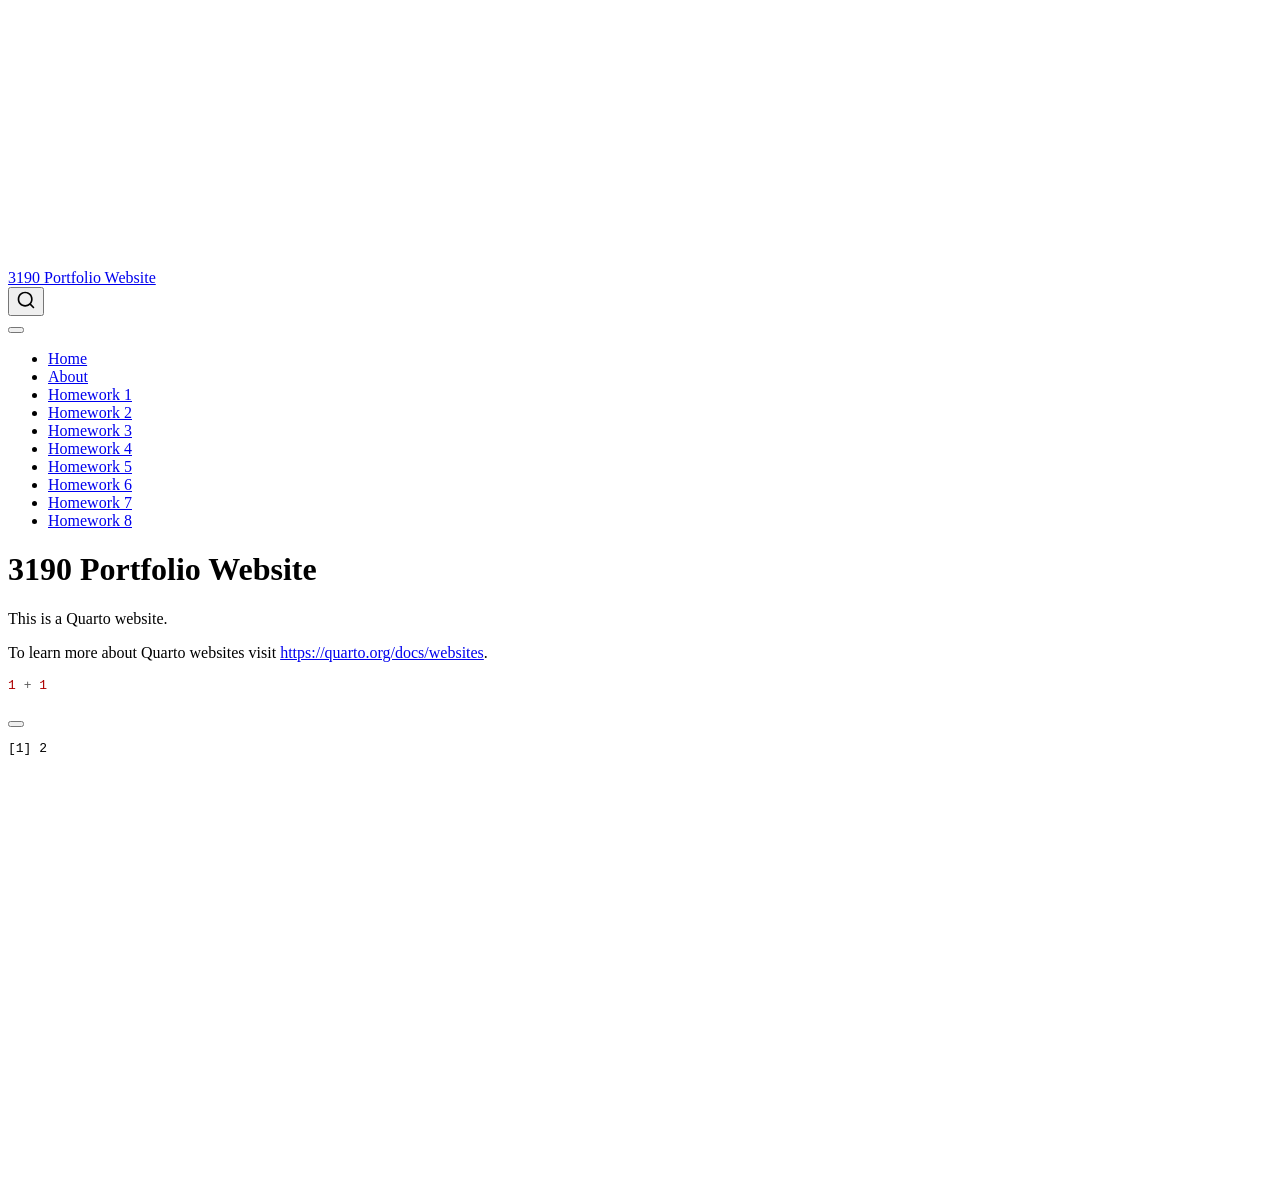
==== docs/index.html @ f3d51ba0 "website" ====
<!DOCTYPE html>
<html xmlns="http://www.w3.org/1999/xhtml" lang="en" xml:lang="en"><head>

<meta charset="utf-8">
<meta name="generator" content="quarto-1.8.25">

<meta name="viewport" content="width=device-width, initial-scale=1.0, user-scalable=yes">


<title>3190 Portfolio Website</title>
<style>
code{white-space: pre-wrap;}
span.smallcaps{font-variant: small-caps;}
div.columns{display: flex; gap: min(4vw, 1.5em);}
div.column{flex: auto; overflow-x: auto;}
div.hanging-indent{margin-left: 1.5em; text-indent: -1.5em;}
ul.task-list{list-style: none;}
ul.task-list li input[type="checkbox"] {
  width: 0.8em;
  margin: 0 0.8em 0.2em -1em; /* quarto-specific, see https://github.com/quarto-dev/quarto-cli/issues/4556 */ 
  vertical-align: middle;
}
/* CSS for syntax highlighting */
html { -webkit-text-size-adjust: 100%; }
pre > code.sourceCode { white-space: pre; position: relative; }
pre > code.sourceCode > span { display: inline-block; line-height: 1.25; }
pre > code.sourceCode > span:empty { height: 1.2em; }
.sourceCode { overflow: visible; }
code.sourceCode > span { color: inherit; text-decoration: inherit; }
div.sourceCode { margin: 1em 0; }
pre.sourceCode { margin: 0; }
@media screen {
div.sourceCode { overflow: auto; }
}
@media print {
pre > code.sourceCode { white-space: pre-wrap; }
pre > code.sourceCode > span { text-indent: -5em; padding-left: 5em; }
}
pre.numberSource code
  { counter-reset: source-line 0; }
pre.numberSource code > span
  { position: relative; left: -4em; counter-increment: source-line; }
pre.numberSource code > span > a:first-child::before
  { content: counter(source-line);
    position: relative; left: -1em; text-align: right; vertical-align: baseline;
    border: none; display: inline-block;
    -webkit-touch-callout: none; -webkit-user-select: none;
    -khtml-user-select: none; -moz-user-select: none;
    -ms-user-select: none; user-select: none;
    padding: 0 4px; width: 4em;
  }
pre.numberSource { margin-left: 3em;  padding-left: 4px; }
div.sourceCode
  {   }
@media screen {
pre > code.sourceCode > span > a:first-child::before { text-decoration: underline; }
}
</style>


<script src="site_libs/quarto-nav/quarto-nav.js"></script>
<script src="site_libs/quarto-nav/headroom.min.js"></script>
<script src="site_libs/clipboard/clipboard.min.js"></script>
<script src="site_libs/quarto-search/autocomplete.umd.js"></script>
<script src="site_libs/quarto-search/fuse.min.js"></script>
<script src="site_libs/quarto-search/quarto-search.js"></script>
<meta name="quarto:offset" content="./">
<script src="site_libs/quarto-html/quarto.js" type="module"></script>
<script src="site_libs/quarto-html/tabsets/tabsets.js" type="module"></script>
<script src="site_libs/quarto-html/axe/axe-check.js" type="module"></script>
<script src="site_libs/quarto-html/popper.min.js"></script>
<script src="site_libs/quarto-html/tippy.umd.min.js"></script>
<script src="site_libs/quarto-html/anchor.min.js"></script>
<link href="site_libs/quarto-html/tippy.css" rel="stylesheet">
<link href="site_libs/quarto-html/quarto-syntax-highlighting-7b89279ff1a6dce999919e0e67d4d9ec.css" rel="stylesheet" id="quarto-text-highlighting-styles">
<script src="site_libs/bootstrap/bootstrap.min.js"></script>
<link href="site_libs/bootstrap/bootstrap-icons.css" rel="stylesheet">
<link href="site_libs/bootstrap/bootstrap-5b4ad623e5705c0698d39aec6f10cf02.min.css" rel="stylesheet" append-hash="true" id="quarto-bootstrap" data-mode="light">
<script id="quarto-search-options" type="application/json">{
  "location": "navbar",
  "copy-button": false,
  "collapse-after": 3,
  "panel-placement": "end",
  "type": "overlay",
  "limit": 50,
  "keyboard-shortcut": [
    "f",
    "/",
    "s"
  ],
  "show-item-context": false,
  "language": {
    "search-no-results-text": "No results",
    "search-matching-documents-text": "matching documents",
    "search-copy-link-title": "Copy link to search",
    "search-hide-matches-text": "Hide additional matches",
    "search-more-match-text": "more match in this document",
    "search-more-matches-text": "more matches in this document",
    "search-clear-button-title": "Clear",
    "search-text-placeholder": "",
    "search-detached-cancel-button-title": "Cancel",
    "search-submit-button-title": "Submit",
    "search-label": "Search"
  }
}</script>


<link rel="stylesheet" href="styles.css">
</head>

<body class="nav-fixed quarto-light">

<div id="quarto-search-results"></div>
  <header id="quarto-header" class="headroom fixed-top">
    <nav class="navbar navbar-expand-lg " data-bs-theme="dark">
      <div class="navbar-container container-fluid">
      <div class="navbar-brand-container mx-auto">
    <a href="./index.html" class="navbar-brand navbar-brand-logo">
    </a>
    <a class="navbar-brand" href="./index.html">
    <span class="navbar-title">3190 Portfolio Website</span>
    </a>
  </div>
            <div id="quarto-search" class="" title="Search"></div>
          <button class="navbar-toggler" type="button" data-bs-toggle="collapse" data-bs-target="#navbarCollapse" aria-controls="navbarCollapse" role="menu" aria-expanded="false" aria-label="Toggle navigation" onclick="if (window.quartoToggleHeadroom) { window.quartoToggleHeadroom(); }">
  <span class="navbar-toggler-icon"></span>
</button>
          <div class="collapse navbar-collapse" id="navbarCollapse">
            <ul class="navbar-nav navbar-nav-scroll me-auto">
  <li class="nav-item">
    <a class="nav-link active" href="./index.html" aria-current="page"> 
<span class="menu-text">Home</span></a>
  </li>  
  <li class="nav-item">
    <a class="nav-link" href="./about.html"> 
<span class="menu-text">About</span></a>
  </li>  
  <li class="nav-item">
    <a class="nav-link" href="./Homework/Homework1_Lucero.html"> 
<span class="menu-text">Homework 1</span></a>
  </li>  
  <li class="nav-item">
    <a class="nav-link" href="./Homework/Homework_2.html"> 
<span class="menu-text">Homework 2</span></a>
  </li>  
  <li class="nav-item">
    <a class="nav-link" href="./Homework/Homework_3.html"> 
<span class="menu-text">Homework 3</span></a>
  </li>  
  <li class="nav-item">
    <a class="nav-link" href="./Homework/Homework_4.html"> 
<span class="menu-text">Homework 4</span></a>
  </li>  
  <li class="nav-item">
    <a class="nav-link" href="./Homework/Homework_5.html"> 
<span class="menu-text">Homework 5</span></a>
  </li>  
  <li class="nav-item">
    <a class="nav-link" href="./Homework/Homework_6.html"> 
<span class="menu-text">Homework 6</span></a>
  </li>  
  <li class="nav-item">
    <a class="nav-link" href="./Homework/Homework_7.html"> 
<span class="menu-text">Homework 7</span></a>
  </li>  
  <li class="nav-item">
    <a class="nav-link" href="./Homework/Homework_8.html"> 
<span class="menu-text">Homework 8</span></a>
  </li>  
</ul>
          </div> <!-- /navcollapse -->
            <div class="quarto-navbar-tools">
</div>
      </div> <!-- /container-fluid -->
    </nav>
</header>
<!-- content -->
<div id="quarto-content" class="quarto-container page-columns page-rows-contents page-layout-article page-navbar">
<!-- sidebar -->
<!-- margin-sidebar -->
    <div id="quarto-margin-sidebar" class="sidebar margin-sidebar zindex-bottom">
        
    </div>
<!-- main -->
<main class="content" id="quarto-document-content">

<header id="title-block-header" class="quarto-title-block default">
<div class="quarto-title">
<h1 class="title">3190 Portfolio Website</h1>
</div>



<div class="quarto-title-meta">

    
  
    
  </div>
  


</header>


<p>This is a Quarto website.</p>
<p>To learn more about Quarto websites visit <a href="https://quarto.org/docs/websites" class="uri">https://quarto.org/docs/websites</a>.</p>
<div class="cell">
<div class="code-copy-outer-scaffold"><div class="sourceCode cell-code" id="cb1"><pre class="sourceCode r code-with-copy"><code class="sourceCode r"><span id="cb1-1"><a href="#cb1-1" aria-hidden="true" tabindex="-1"></a><span class="dv">1</span> <span class="sc">+</span> <span class="dv">1</span></span></code></pre></div><button title="Copy to Clipboard" class="code-copy-button"><i class="bi"></i></button></div>
<div class="cell-output cell-output-stdout">
<pre><code>[1] 2</code></pre>
</div>
</div>



</main> <!-- /main -->
<script id="quarto-html-after-body" type="application/javascript">
  window.document.addEventListener("DOMContentLoaded", function (event) {
    const icon = "";
    const anchorJS = new window.AnchorJS();
    anchorJS.options = {
      placement: 'right',
      icon: icon
    };
    anchorJS.add('.anchored');
    const isCodeAnnotation = (el) => {
      for (const clz of el.classList) {
        if (clz.startsWith('code-annotation-')) {                     
          return true;
        }
      }
      return false;
    }
    const onCopySuccess = function(e) {
      // button target
      const button = e.trigger;
      // don't keep focus
      button.blur();
      // flash "checked"
      button.classList.add('code-copy-button-checked');
      var currentTitle = button.getAttribute("title");
      button.setAttribute("title", "Copied!");
      let tooltip;
      if (window.bootstrap) {
        button.setAttribute("data-bs-toggle", "tooltip");
        button.setAttribute("data-bs-placement", "left");
        button.setAttribute("data-bs-title", "Copied!");
        tooltip = new bootstrap.Tooltip(button, 
          { trigger: "manual", 
            customClass: "code-copy-button-tooltip",
            offset: [0, -8]});
        tooltip.show();    
      }
      setTimeout(function() {
        if (tooltip) {
          tooltip.hide();
          button.removeAttribute("data-bs-title");
          button.removeAttribute("data-bs-toggle");
          button.removeAttribute("data-bs-placement");
        }
        button.setAttribute("title", currentTitle);
        button.classList.remove('code-copy-button-checked');
      }, 1000);
      // clear code selection
      e.clearSelection();
    }
    const getTextToCopy = function(trigger) {
      const outerScaffold = trigger.parentElement.cloneNode(true);
      const codeEl = outerScaffold.querySelector('code');
      for (const childEl of codeEl.children) {
        if (isCodeAnnotation(childEl)) {
          childEl.remove();
        }
      }
      return codeEl.innerText;
    }
    const clipboard = new window.ClipboardJS('.code-copy-button:not([data-in-quarto-modal])', {
      text: getTextToCopy
    });
    clipboard.on('success', onCopySuccess);
    if (window.document.getElementById('quarto-embedded-source-code-modal')) {
      const clipboardModal = new window.ClipboardJS('.code-copy-button[data-in-quarto-modal]', {
        text: getTextToCopy,
        container: window.document.getElementById('quarto-embedded-source-code-modal')
      });
      clipboardModal.on('success', onCopySuccess);
    }
      var localhostRegex = new RegExp(/^(?:http|https):\/\/localhost\:?[0-9]*\//);
      var mailtoRegex = new RegExp(/^mailto:/);
        var filterRegex = new RegExp('/' + window.location.host + '/');
      var isInternal = (href) => {
          return filterRegex.test(href) || localhostRegex.test(href) || mailtoRegex.test(href);
      }
      // Inspect non-navigation links and adorn them if external
     var links = window.document.querySelectorAll('a[href]:not(.nav-link):not(.navbar-brand):not(.toc-action):not(.sidebar-link):not(.sidebar-item-toggle):not(.pagination-link):not(.no-external):not([aria-hidden]):not(.dropdown-item):not(.quarto-navigation-tool):not(.about-link)');
      for (var i=0; i<links.length; i++) {
        const link = links[i];
        if (!isInternal(link.href)) {
          // undo the damage that might have been done by quarto-nav.js in the case of
          // links that we want to consider external
          if (link.dataset.originalHref !== undefined) {
            link.href = link.dataset.originalHref;
          }
        }
      }
    function tippyHover(el, contentFn, onTriggerFn, onUntriggerFn) {
      const config = {
        allowHTML: true,
        maxWidth: 500,
        delay: 100,
        arrow: false,
        appendTo: function(el) {
            return el.parentElement;
        },
        interactive: true,
        interactiveBorder: 10,
        theme: 'quarto',
        placement: 'bottom-start',
      };
      if (contentFn) {
        config.content = contentFn;
      }
      if (onTriggerFn) {
        config.onTrigger = onTriggerFn;
      }
      if (onUntriggerFn) {
        config.onUntrigger = onUntriggerFn;
      }
      window.tippy(el, config); 
    }
    const noterefs = window.document.querySelectorAll('a[role="doc-noteref"]');
    for (var i=0; i<noterefs.length; i++) {
      const ref = noterefs[i];
      tippyHover(ref, function() {
        // use id or data attribute instead here
        let href = ref.getAttribute('data-footnote-href') || ref.getAttribute('href');
        try { href = new URL(href).hash; } catch {}
        const id = href.replace(/^#\/?/, "");
        const note = window.document.getElementById(id);
        if (note) {
          return note.innerHTML;
        } else {
          return "";
        }
      });
    }
    const xrefs = window.document.querySelectorAll('a.quarto-xref');
    const processXRef = (id, note) => {
      // Strip column container classes
      const stripColumnClz = (el) => {
        el.classList.remove("page-full", "page-columns");
        if (el.children) {
          for (const child of el.children) {
            stripColumnClz(child);
          }
        }
      }
      stripColumnClz(note)
      if (id === null || id.startsWith('sec-')) {
        // Special case sections, only their first couple elements
        const container = document.createElement("div");
        if (note.children && note.children.length > 2) {
          container.appendChild(note.children[0].cloneNode(true));
          for (let i = 1; i < note.children.length; i++) {
            const child = note.children[i];
            if (child.tagName === "P" && child.innerText === "") {
              continue;
            } else {
              container.appendChild(child.cloneNode(true));
              break;
            }
          }
          if (window.Quarto?.typesetMath) {
            window.Quarto.typesetMath(container);
          }
          return container.innerHTML
        } else {
          if (window.Quarto?.typesetMath) {
            window.Quarto.typesetMath(note);
          }
          return note.innerHTML;
        }
      } else {
        // Remove any anchor links if they are present
        const anchorLink = note.querySelector('a.anchorjs-link');
        if (anchorLink) {
          anchorLink.remove();
        }
        if (window.Quarto?.typesetMath) {
          window.Quarto.typesetMath(note);
        }
        if (note.classList.contains("callout")) {
          return note.outerHTML;
        } else {
          return note.innerHTML;
        }
      }
    }
    for (var i=0; i<xrefs.length; i++) {
      const xref = xrefs[i];
      tippyHover(xref, undefined, function(instance) {
        instance.disable();
        let url = xref.getAttribute('href');
        let hash = undefined; 
        if (url.startsWith('#')) {
          hash = url;
        } else {
          try { hash = new URL(url).hash; } catch {}
        }
        if (hash) {
          const id = hash.replace(/^#\/?/, "");
          const note = window.document.getElementById(id);
          if (note !== null) {
            try {
              const html = processXRef(id, note.cloneNode(true));
              instance.setContent(html);
            } finally {
              instance.enable();
              instance.show();
            }
          } else {
            // See if we can fetch this
            fetch(url.split('#')[0])
            .then(res => res.text())
            .then(html => {
              const parser = new DOMParser();
              const htmlDoc = parser.parseFromString(html, "text/html");
              const note = htmlDoc.getElementById(id);
              if (note !== null) {
                const html = processXRef(id, note);
                instance.setContent(html);
              } 
            }).finally(() => {
              instance.enable();
              instance.show();
            });
          }
        } else {
          // See if we can fetch a full url (with no hash to target)
          // This is a special case and we should probably do some content thinning / targeting
          fetch(url)
          .then(res => res.text())
          .then(html => {
            const parser = new DOMParser();
            const htmlDoc = parser.parseFromString(html, "text/html");
            const note = htmlDoc.querySelector('main.content');
            if (note !== null) {
              // This should only happen for chapter cross references
              // (since there is no id in the URL)
              // remove the first header
              if (note.children.length > 0 && note.children[0].tagName === "HEADER") {
                note.children[0].remove();
              }
              const html = processXRef(null, note);
              instance.setContent(html);
            } 
          }).finally(() => {
            instance.enable();
            instance.show();
          });
        }
      }, function(instance) {
      });
    }
        let selectedAnnoteEl;
        const selectorForAnnotation = ( cell, annotation) => {
          let cellAttr = 'data-code-cell="' + cell + '"';
          let lineAttr = 'data-code-annotation="' +  annotation + '"';
          const selector = 'span[' + cellAttr + '][' + lineAttr + ']';
          return selector;
        }
        const selectCodeLines = (annoteEl) => {
          const doc = window.document;
          const targetCell = annoteEl.getAttribute("data-target-cell");
          const targetAnnotation = annoteEl.getAttribute("data-target-annotation");
          const annoteSpan = window.document.querySelector(selectorForAnnotation(targetCell, targetAnnotation));
          const lines = annoteSpan.getAttribute("data-code-lines").split(",");
          const lineIds = lines.map((line) => {
            return targetCell + "-" + line;
          })
          let top = null;
          let height = null;
          let parent = null;
          if (lineIds.length > 0) {
              //compute the position of the single el (top and bottom and make a div)
              const el = window.document.getElementById(lineIds[0]);
              top = el.offsetTop;
              height = el.offsetHeight;
              parent = el.parentElement.parentElement;
            if (lineIds.length > 1) {
              const lastEl = window.document.getElementById(lineIds[lineIds.length - 1]);
              const bottom = lastEl.offsetTop + lastEl.offsetHeight;
              height = bottom - top;
            }
            if (top !== null && height !== null && parent !== null) {
              // cook up a div (if necessary) and position it 
              let div = window.document.getElementById("code-annotation-line-highlight");
              if (div === null) {
                div = window.document.createElement("div");
                div.setAttribute("id", "code-annotation-line-highlight");
                div.style.position = 'absolute';
                parent.appendChild(div);
              }
              div.style.top = top - 2 + "px";
              div.style.height = height + 4 + "px";
              div.style.left = 0;
              let gutterDiv = window.document.getElementById("code-annotation-line-highlight-gutter");
              if (gutterDiv === null) {
                gutterDiv = window.document.createElement("div");
                gutterDiv.setAttribute("id", "code-annotation-line-highlight-gutter");
                gutterDiv.style.position = 'absolute';
                const codeCell = window.document.getElementById(targetCell);
                const gutter = codeCell.querySelector('.code-annotation-gutter');
                gutter.appendChild(gutterDiv);
              }
              gutterDiv.style.top = top - 2 + "px";
              gutterDiv.style.height = height + 4 + "px";
            }
            selectedAnnoteEl = annoteEl;
          }
        };
        const unselectCodeLines = () => {
          const elementsIds = ["code-annotation-line-highlight", "code-annotation-line-highlight-gutter"];
          elementsIds.forEach((elId) => {
            const div = window.document.getElementById(elId);
            if (div) {
              div.remove();
            }
          });
          selectedAnnoteEl = undefined;
        };
          // Handle positioning of the toggle
      window.addEventListener(
        "resize",
        throttle(() => {
          elRect = undefined;
          if (selectedAnnoteEl) {
            selectCodeLines(selectedAnnoteEl);
          }
        }, 10)
      );
      function throttle(fn, ms) {
      let throttle = false;
      let timer;
        return (...args) => {
          if(!throttle) { // first call gets through
              fn.apply(this, args);
              throttle = true;
          } else { // all the others get throttled
              if(timer) clearTimeout(timer); // cancel #2
              timer = setTimeout(() => {
                fn.apply(this, args);
                timer = throttle = false;
              }, ms);
          }
        };
      }
        // Attach click handler to the DT
        const annoteDls = window.document.querySelectorAll('dt[data-target-cell]');
        for (const annoteDlNode of annoteDls) {
          annoteDlNode.addEventListener('click', (event) => {
            const clickedEl = event.target;
            if (clickedEl !== selectedAnnoteEl) {
              unselectCodeLines();
              const activeEl = window.document.querySelector('dt[data-target-cell].code-annotation-active');
              if (activeEl) {
                activeEl.classList.remove('code-annotation-active');
              }
              selectCodeLines(clickedEl);
              clickedEl.classList.add('code-annotation-active');
            } else {
              // Unselect the line
              unselectCodeLines();
              clickedEl.classList.remove('code-annotation-active');
            }
          });
        }
    const findCites = (el) => {
      const parentEl = el.parentElement;
      if (parentEl) {
        const cites = parentEl.dataset.cites;
        if (cites) {
          return {
            el,
            cites: cites.split(' ')
          };
        } else {
          return findCites(el.parentElement)
        }
      } else {
        return undefined;
      }
    };
    var bibliorefs = window.document.querySelectorAll('a[role="doc-biblioref"]');
    for (var i=0; i<bibliorefs.length; i++) {
      const ref = bibliorefs[i];
      const citeInfo = findCites(ref);
      if (citeInfo) {
        tippyHover(citeInfo.el, function() {
          var popup = window.document.createElement('div');
          citeInfo.cites.forEach(function(cite) {
            var citeDiv = window.document.createElement('div');
            citeDiv.classList.add('hanging-indent');
            citeDiv.classList.add('csl-entry');
            var biblioDiv = window.document.getElementById('ref-' + cite);
            if (biblioDiv) {
              citeDiv.innerHTML = biblioDiv.innerHTML;
            }
            popup.appendChild(citeDiv);
          });
          return popup.innerHTML;
        });
      }
    }
  });
  </script>
</div> <!-- /content -->




</body></html>
---- docs/site_libs/quarto-html/tippy.css ----
.tippy-box[data-animation=fade][data-state=hidden]{opacity:0}[data-tippy-root]{max-width:calc(100vw - 10px)}.tippy-box{position:relative;background-color:#333;color:#fff;border-radius:4px;font-size:14px;line-height:1.4;white-space:normal;outline:0;transition-property:transform,visibility,opacity}.tippy-box[data-placement^=top]>.tippy-arrow{bottom:0}.tippy-box[data-placement^=top]>.tippy-arrow:before{bottom:-7px;left:0;border-width:8px 8px 0;border-top-color:initial;transform-origin:center top}.tippy-box[data-placement^=bottom]>.tippy-arrow{top:0}.tippy-box[data-placement^=bottom]>.tippy-arrow:before{top:-7px;left:0;border-width:0 8px 8px;border-bottom-color:initial;transform-origin:center bottom}.tippy-box[data-placement^=left]>.tippy-arrow{right:0}.tippy-box[data-placement^=left]>.tippy-arrow:before{border-width:8px 0 8px 8px;border-left-color:initial;right:-7px;transform-origin:center left}.tippy-box[data-placement^=right]>.tippy-arrow{left:0}.tippy-box[data-placement^=right]>.tippy-arrow:before{left:-7px;border-width:8px 8px 8px 0;border-right-color:initial;transform-origin:center right}.tippy-box[data-inertia][data-state=visible]{transition-timing-function:cubic-bezier(.54,1.5,.38,1.11)}.tippy-arrow{width:16px;height:16px;color:#333}.tippy-arrow:before{content:"";position:absolute;border-color:transparent;border-style:solid}.tippy-content{position:relative;padding:5px 9px;z-index:1}
---- docs/site_libs/quarto-html/quarto-syntax-highlighting-7b89279ff1a6dce999919e0e67d4d9ec.css ----
/* quarto syntax highlight colors */
:root {
  --quarto-hl-ot-color: #003B4F;
  --quarto-hl-at-color: #657422;
  --quarto-hl-ss-color: #20794D;
  --quarto-hl-an-color: #5E5E5E;
  --quarto-hl-fu-color: #4758AB;
  --quarto-hl-st-color: #20794D;
  --quarto-hl-cf-color: #003B4F;
  --quarto-hl-op-color: #5E5E5E;
  --quarto-hl-er-color: #AD0000;
  --quarto-hl-bn-color: #AD0000;
  --quarto-hl-al-color: #AD0000;
  --quarto-hl-va-color: #111111;
  --quarto-hl-bu-color: inherit;
  --quarto-hl-ex-color: inherit;
  --quarto-hl-pp-color: #AD0000;
  --quarto-hl-in-color: #5E5E5E;
  --quarto-hl-vs-color: #20794D;
  --quarto-hl-wa-color: #5E5E5E;
  --quarto-hl-do-color: #5E5E5E;
  --quarto-hl-im-color: #00769E;
  --quarto-hl-ch-color: #20794D;
  --quarto-hl-dt-color: #AD0000;
  --quarto-hl-fl-color: #AD0000;
  --quarto-hl-co-color: #5E5E5E;
  --quarto-hl-cv-color: #5E5E5E;
  --quarto-hl-cn-color: #8f5902;
  --quarto-hl-sc-color: #5E5E5E;
  --quarto-hl-dv-color: #AD0000;
  --quarto-hl-kw-color: #003B4F;
}

/* other quarto variables */
:root {
  --quarto-font-monospace: SFMono-Regular, Menlo, Monaco, Consolas, "Liberation Mono", "Courier New", monospace;
}

/* syntax highlight based on Pandoc's rules */
pre > code.sourceCode > span {
  color: #003B4F;
}

code.sourceCode > span {
  color: #003B4F;
}

div.sourceCode,
div.sourceCode pre.sourceCode {
  color: #003B4F;
}

/* Normal */
code span {
  color: #003B4F;
}

/* Alert */
code span.al {
  color: #AD0000;
  font-style: inherit;
}

/* Annotation */
code span.an {
  color: #5E5E5E;
  font-style: inherit;
}

/* Attribute */
code span.at {
  color: #657422;
  font-style: inherit;
}

/* BaseN */
code span.bn {
  color: #AD0000;
  font-style: inherit;
}

/* BuiltIn */
code span.bu {
  font-style: inherit;
}

/* ControlFlow */
code span.cf {
  color: #003B4F;
  font-weight: bold;
  font-style: inherit;
}

/* Char */
code span.ch {
  color: #20794D;
  font-style: inherit;
}

/* Constant */
code span.cn {
  color: #8f5902;
  font-style: inherit;
}

/* Comment */
code span.co {
  color: #5E5E5E;
  font-style: inherit;
}

/* CommentVar */
code span.cv {
  color: #5E5E5E;
  font-style: italic;
}

/* Documentation */
code span.do {
  color: #5E5E5E;
  font-style: italic;
}

/* DataType */
code span.dt {
  color: #AD0000;
  font-style: inherit;
}

/* DecVal */
code span.dv {
  color: #AD0000;
  font-style: inherit;
}

/* Error */
code span.er {
  color: #AD0000;
  font-style: inherit;
}

/* Extension */
code span.ex {
  font-style: inherit;
}

/* Float */
code span.fl {
  color: #AD0000;
  font-style: inherit;
}

/* Function */
code span.fu {
  color: #4758AB;
  font-style: inherit;
}

/* Import */
code span.im {
  color: #00769E;
  font-style: inherit;
}

/* Information */
code span.in {
  color: #5E5E5E;
  font-style: inherit;
}

/* Keyword */
code span.kw {
  color: #003B4F;
  font-weight: bold;
  font-style: inherit;
}

/* Operator */
code span.op {
  color: #5E5E5E;
  font-style: inherit;
}

/* Other */
code span.ot {
  color: #003B4F;
  font-style: inherit;
}

/* Preprocessor */
code span.pp {
  color: #AD0000;
  font-style: inherit;
}

/* SpecialChar */
code span.sc {
  color: #5E5E5E;
  font-style: inherit;
}

/* SpecialString */
code span.ss {
  color: #20794D;
  font-style: inherit;
}

/* String */
code span.st {
  color: #20794D;
  font-style: inherit;
}

/* Variable */
code span.va {
  color: #111111;
  font-style: inherit;
}

/* VerbatimString */
code span.vs {
  color: #20794D;
  font-style: inherit;
}

/* Warning */
code span.wa {
  color: #5E5E5E;
  font-style: italic;
}

.prevent-inlining {
  content: "</";
}

/*# sourceMappingURL=3944bc705cfaf4c80e56f77c5205168a.css.map */
---- docs/styles.css ----
/* css styles */
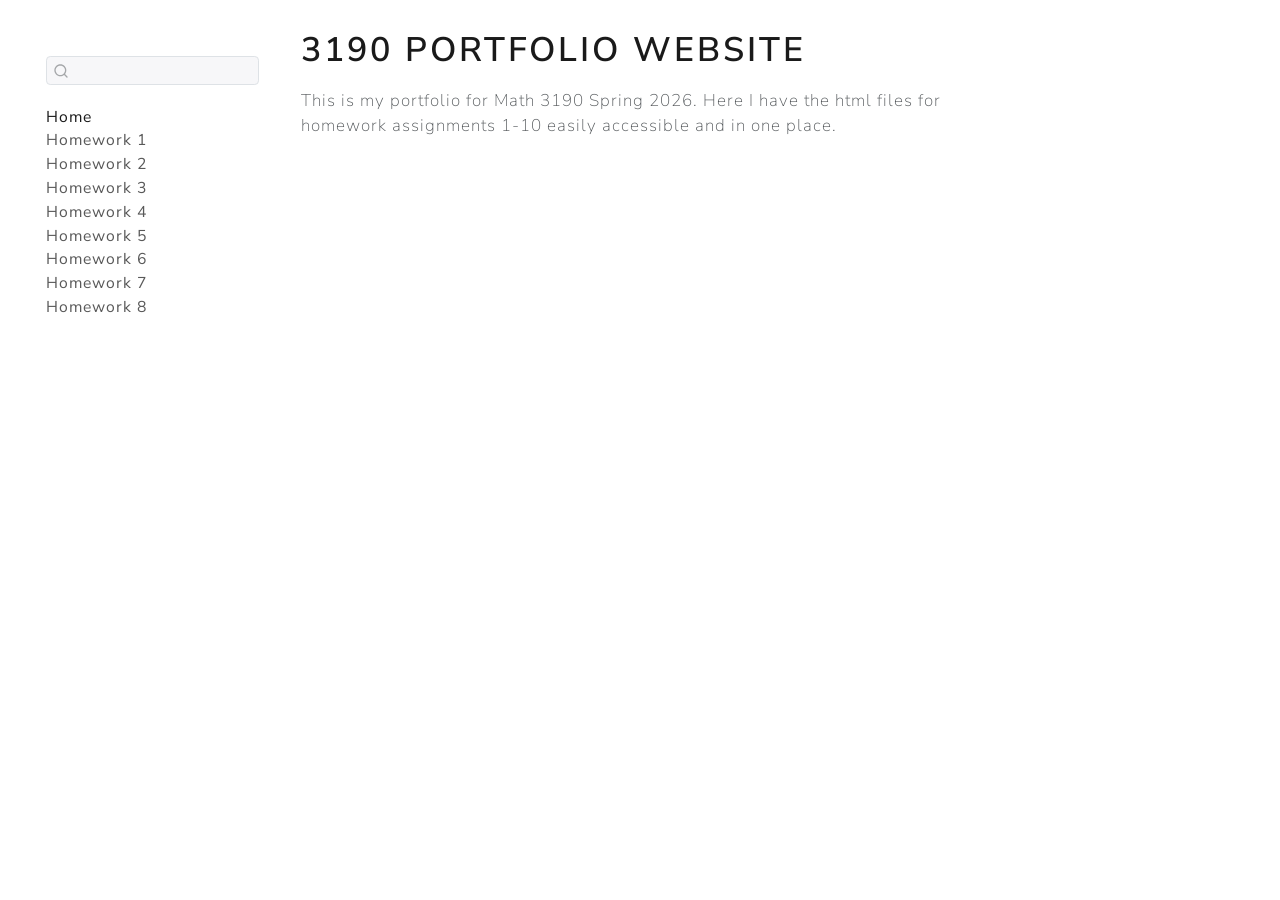
==== commit 701a7d79: "Changes2" ====
--- a/docs/index.html
+++ b/docs/index.html
@@ -19,41 +19,6 @@
   width: 0.8em;
   margin: 0 0.8em 0.2em -1em; /* quarto-specific, see https://github.com/quarto-dev/quarto-cli/issues/4556 */ 
   vertical-align: middle;
-}
-/* CSS for syntax highlighting */
-html { -webkit-text-size-adjust: 100%; }
-pre > code.sourceCode { white-space: pre; position: relative; }
-pre > code.sourceCode > span { display: inline-block; line-height: 1.25; }
-pre > code.sourceCode > span:empty { height: 1.2em; }
-.sourceCode { overflow: visible; }
-code.sourceCode > span { color: inherit; text-decoration: inherit; }
-div.sourceCode { margin: 1em 0; }
-pre.sourceCode { margin: 0; }
-@media screen {
-div.sourceCode { overflow: auto; }
-}
-@media print {
-pre > code.sourceCode { white-space: pre-wrap; }
-pre > code.sourceCode > span { text-indent: -5em; padding-left: 5em; }
-}
-pre.numberSource code
-  { counter-reset: source-line 0; }
-pre.numberSource code > span
-  { position: relative; left: -4em; counter-increment: source-line; }
-pre.numberSource code > span > a:first-child::before
-  { content: counter(source-line);
-    position: relative; left: -1em; text-align: right; vertical-align: baseline;
-    border: none; display: inline-block;
-    -webkit-touch-callout: none; -webkit-user-select: none;
-    -khtml-user-select: none; -moz-user-select: none;
-    -ms-user-select: none; user-select: none;
-    padding: 0 4px; width: 4em;
-  }
-pre.numberSource { margin-left: 3em;  padding-left: 4px; }
-div.sourceCode
-  {   }
-@media screen {
-pre > code.sourceCode > span > a:first-child::before { text-decoration: underline; }
 }
 </style>
 
@@ -75,13 +40,13 @@
 <link href="site_libs/quarto-html/quarto-syntax-highlighting-7b89279ff1a6dce999919e0e67d4d9ec.css" rel="stylesheet" id="quarto-text-highlighting-styles">
 <script src="site_libs/bootstrap/bootstrap.min.js"></script>
 <link href="site_libs/bootstrap/bootstrap-icons.css" rel="stylesheet">
-<link href="site_libs/bootstrap/bootstrap-5b4ad623e5705c0698d39aec6f10cf02.min.css" rel="stylesheet" append-hash="true" id="quarto-bootstrap" data-mode="light">
+<link href="site_libs/bootstrap/bootstrap-26827f95213357c060b998e0666f8ebe.min.css" rel="stylesheet" append-hash="true" id="quarto-bootstrap" data-mode="light">
 <script id="quarto-search-options" type="application/json">{
-  "location": "navbar",
+  "location": "sidebar",
   "copy-button": false,
   "collapse-after": 3,
-  "panel-placement": "end",
-  "type": "overlay",
+  "panel-placement": "start",
+  "type": "textbox",
   "limit": 50,
   "keyboard-shortcut": [
     "f",
@@ -108,75 +73,97 @@
 <link rel="stylesheet" href="styles.css">
 </head>
 
-<body class="nav-fixed quarto-light">
+<body class="nav-sidebar floating quarto-light">
 
 <div id="quarto-search-results"></div>
   <header id="quarto-header" class="headroom fixed-top">
-    <nav class="navbar navbar-expand-lg " data-bs-theme="dark">
-      <div class="navbar-container container-fluid">
-      <div class="navbar-brand-container mx-auto">
-    <a href="./index.html" class="navbar-brand navbar-brand-logo">
-    </a>
-    <a class="navbar-brand" href="./index.html">
-    <span class="navbar-title">3190 Portfolio Website</span>
-    </a>
-  </div>
-            <div id="quarto-search" class="" title="Search"></div>
-          <button class="navbar-toggler" type="button" data-bs-toggle="collapse" data-bs-target="#navbarCollapse" aria-controls="navbarCollapse" role="menu" aria-expanded="false" aria-label="Toggle navigation" onclick="if (window.quartoToggleHeadroom) { window.quartoToggleHeadroom(); }">
-  <span class="navbar-toggler-icon"></span>
-</button>
-          <div class="collapse navbar-collapse" id="navbarCollapse">
-            <ul class="navbar-nav navbar-nav-scroll me-auto">
-  <li class="nav-item">
-    <a class="nav-link active" href="./index.html" aria-current="page"> 
-<span class="menu-text">Home</span></a>
-  </li>  
-  <li class="nav-item">
-    <a class="nav-link" href="./about.html"> 
-<span class="menu-text">About</span></a>
-  </li>  
-  <li class="nav-item">
-    <a class="nav-link" href="./Homework/Homework1_Lucero.html"> 
-<span class="menu-text">Homework 1</span></a>
-  </li>  
-  <li class="nav-item">
-    <a class="nav-link" href="./Homework/Homework_2.html"> 
-<span class="menu-text">Homework 2</span></a>
-  </li>  
-  <li class="nav-item">
-    <a class="nav-link" href="./Homework/Homework_3.html"> 
-<span class="menu-text">Homework 3</span></a>
-  </li>  
-  <li class="nav-item">
-    <a class="nav-link" href="./Homework/Homework_4.html"> 
-<span class="menu-text">Homework 4</span></a>
-  </li>  
-  <li class="nav-item">
-    <a class="nav-link" href="./Homework/Homework_5.html"> 
-<span class="menu-text">Homework 5</span></a>
-  </li>  
-  <li class="nav-item">
-    <a class="nav-link" href="./Homework/Homework_6.html"> 
-<span class="menu-text">Homework 6</span></a>
-  </li>  
-  <li class="nav-item">
-    <a class="nav-link" href="./Homework/Homework_7.html"> 
-<span class="menu-text">Homework 7</span></a>
-  </li>  
-  <li class="nav-item">
-    <a class="nav-link" href="./Homework/Homework_8.html"> 
-<span class="menu-text">Homework 8</span></a>
-  </li>  
-</ul>
-          </div> <!-- /navcollapse -->
-            <div class="quarto-navbar-tools">
-</div>
-      </div> <!-- /container-fluid -->
-    </nav>
+  <nav class="quarto-secondary-nav">
+    <div class="container-fluid d-flex">
+      <button type="button" class="quarto-btn-toggle btn" data-bs-toggle="collapse" role="button" data-bs-target=".quarto-sidebar-collapse-item" aria-controls="quarto-sidebar" aria-expanded="false" aria-label="Toggle sidebar navigation" onclick="if (window.quartoToggleHeadroom) { window.quartoToggleHeadroom(); }">
+        <i class="bi bi-layout-text-sidebar-reverse"></i>
+      </button>
+        <nav class="quarto-page-breadcrumbs" aria-label="breadcrumb"><ol class="breadcrumb"><li class="breadcrumb-item"><a href="./index.html">Home</a></li></ol></nav>
+        <a class="flex-grow-1" role="navigation" data-bs-toggle="collapse" data-bs-target=".quarto-sidebar-collapse-item" aria-controls="quarto-sidebar" aria-expanded="false" aria-label="Toggle sidebar navigation" onclick="if (window.quartoToggleHeadroom) { window.quartoToggleHeadroom(); }">      
+        </a>
+      <button type="button" class="btn quarto-search-button" aria-label="Search" onclick="window.quartoOpenSearch();">
+        <i class="bi bi-search"></i>
+      </button>
+    </div>
+  </nav>
 </header>
 <!-- content -->
-<div id="quarto-content" class="quarto-container page-columns page-rows-contents page-layout-article page-navbar">
+<div id="quarto-content" class="quarto-container page-columns page-rows-contents page-layout-article">
 <!-- sidebar -->
+  <nav id="quarto-sidebar" class="sidebar collapse collapse-horizontal quarto-sidebar-collapse-item sidebar-navigation floating overflow-auto">
+    <div class="pt-lg-2 mt-2 text-left sidebar-header">
+      <a href="./index.html" class="sidebar-logo-link">
+      </a>
+      </div>
+        <div class="mt-2 flex-shrink-0 align-items-center">
+        <div class="sidebar-search">
+        <div id="quarto-search" class="" title="Search"></div>
+        </div>
+        </div>
+    <div class="sidebar-menu-container"> 
+    <ul class="list-unstyled mt-1">
+        <li class="sidebar-item">
+  <div class="sidebar-item-container"> 
+  <a href="./index.html" class="sidebar-item-text sidebar-link active">
+ <span class="menu-text">Home</span></a>
+  </div>
+</li>
+        <li class="sidebar-item">
+  <div class="sidebar-item-container"> 
+  <a href="./Homework/Homework1_Lucero.html" class="sidebar-item-text sidebar-link">
+ <span class="menu-text">Homework 1</span></a>
+  </div>
+</li>
+        <li class="sidebar-item">
+  <div class="sidebar-item-container"> 
+  <a href="./Homework/Homework_2.html" class="sidebar-item-text sidebar-link">
+ <span class="menu-text">Homework 2</span></a>
+  </div>
+</li>
+        <li class="sidebar-item">
+  <div class="sidebar-item-container"> 
+  <a href="./Homework/Homework_3.html" class="sidebar-item-text sidebar-link">
+ <span class="menu-text">Homework 3</span></a>
+  </div>
+</li>
+        <li class="sidebar-item">
+  <div class="sidebar-item-container"> 
+  <a href="./Homework/Homework_4.html" class="sidebar-item-text sidebar-link">
+ <span class="menu-text">Homework 4</span></a>
+  </div>
+</li>
+        <li class="sidebar-item">
+  <div class="sidebar-item-container"> 
+  <a href="./Homework/Homework_5.html" class="sidebar-item-text sidebar-link">
+ <span class="menu-text">Homework 5</span></a>
+  </div>
+</li>
+        <li class="sidebar-item">
+  <div class="sidebar-item-container"> 
+  <a href="./Homework/Homework_6.html" class="sidebar-item-text sidebar-link">
+ <span class="menu-text">Homework 6</span></a>
+  </div>
+</li>
+        <li class="sidebar-item">
+  <div class="sidebar-item-container"> 
+  <a href="./Homework/Homework_7.html" class="sidebar-item-text sidebar-link">
+ <span class="menu-text">Homework 7</span></a>
+  </div>
+</li>
+        <li class="sidebar-item">
+  <div class="sidebar-item-container"> 
+  <a href="./Homework/Homework_8.html" class="sidebar-item-text sidebar-link">
+ <span class="menu-text">Homework 8</span></a>
+  </div>
+</li>
+    </ul>
+    </div>
+</nav>
+<div id="quarto-sidebar-glass" class="quarto-sidebar-collapse-item" data-bs-toggle="collapse" data-bs-target=".quarto-sidebar-collapse-item"></div>
 <!-- margin-sidebar -->
     <div id="quarto-margin-sidebar" class="sidebar margin-sidebar zindex-bottom">
         
@@ -203,14 +190,7 @@
 </header>
 
 
-<p>This is a Quarto website.</p>
-<p>To learn more about Quarto websites visit <a href="https://quarto.org/docs/websites" class="uri">https://quarto.org/docs/websites</a>.</p>
-<div class="cell">
-<div class="code-copy-outer-scaffold"><div class="sourceCode cell-code" id="cb1"><pre class="sourceCode r code-with-copy"><code class="sourceCode r"><span id="cb1-1"><a href="#cb1-1" aria-hidden="true" tabindex="-1"></a><span class="dv">1</span> <span class="sc">+</span> <span class="dv">1</span></span></code></pre></div><button title="Copy to Clipboard" class="code-copy-button"><i class="bi"></i></button></div>
-<div class="cell-output cell-output-stdout">
-<pre><code>[1] 2</code></pre>
-</div>
-</div>
+<p>This is my portfolio for Math 3190 Spring 2026. Here I have the html files for homework assignments 1-10 easily accessible and in one place.</p>
 
 
 
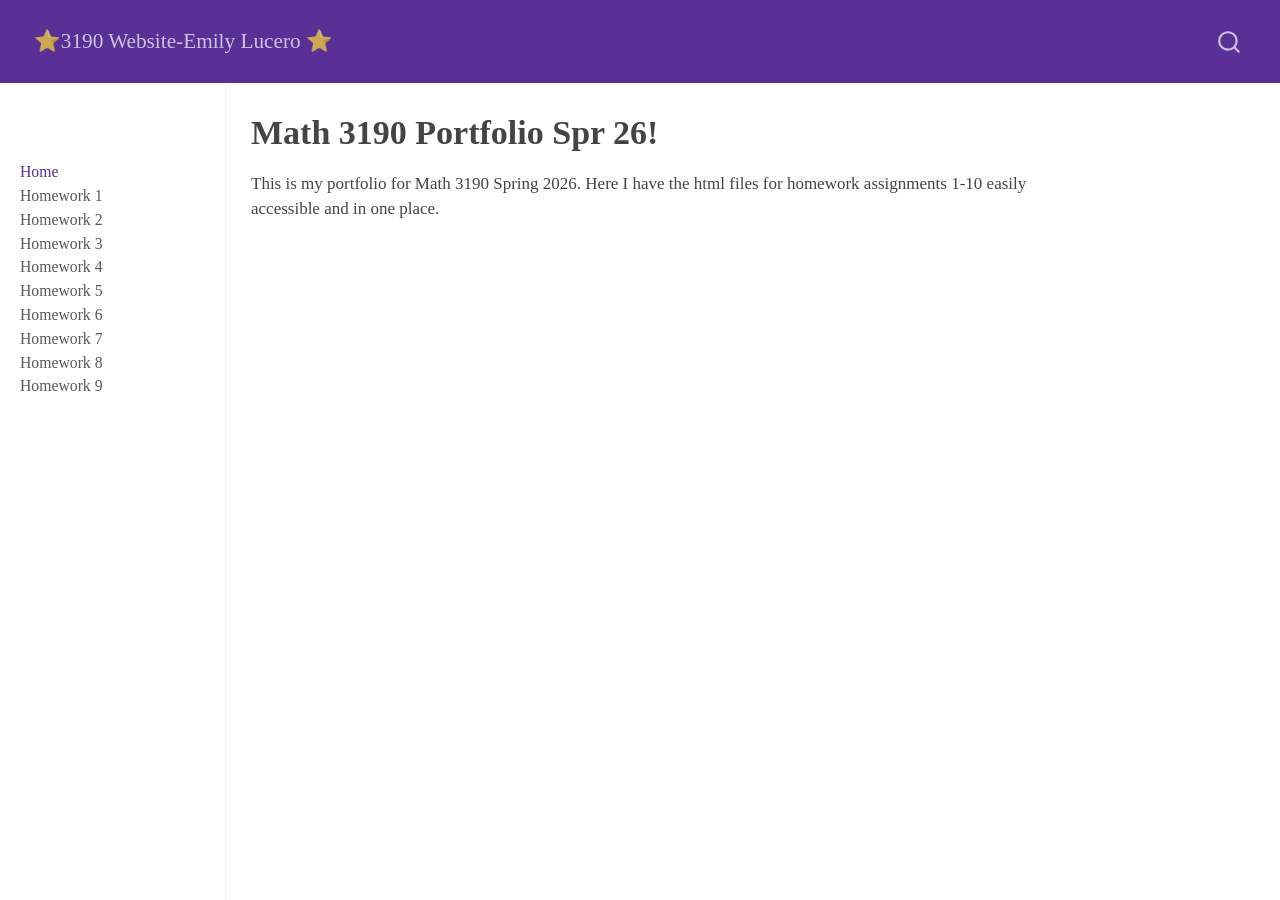
==== commit 0685d77b: "Changes3" ====
--- a/docs/index.html
+++ b/docs/index.html
@@ -7,7 +7,7 @@
 <meta name="viewport" content="width=device-width, initial-scale=1.0, user-scalable=yes">
 
 
-<title>3190 Portfolio Website</title>
+<title>Math 3190 Portfolio Spr 26! – ⭐️3190 Website-Emily Lucero ⭐️</title>
 <style>
 code{white-space: pre-wrap;}
 span.smallcaps{font-variant: small-caps;}
@@ -40,13 +40,13 @@
 <link href="site_libs/quarto-html/quarto-syntax-highlighting-7b89279ff1a6dce999919e0e67d4d9ec.css" rel="stylesheet" id="quarto-text-highlighting-styles">
 <script src="site_libs/bootstrap/bootstrap.min.js"></script>
 <link href="site_libs/bootstrap/bootstrap-icons.css" rel="stylesheet">
-<link href="site_libs/bootstrap/bootstrap-26827f95213357c060b998e0666f8ebe.min.css" rel="stylesheet" append-hash="true" id="quarto-bootstrap" data-mode="light">
+<link href="site_libs/bootstrap/bootstrap-c08039fc8f4e0b44789722df37042012.min.css" rel="stylesheet" append-hash="true" id="quarto-bootstrap" data-mode="light">
 <script id="quarto-search-options" type="application/json">{
-  "location": "sidebar",
+  "location": "navbar",
   "copy-button": false,
   "collapse-after": 3,
-  "panel-placement": "start",
-  "type": "textbox",
+  "panel-placement": "end",
+  "type": "overlay",
   "limit": 50,
   "keyboard-shortcut": [
     "f",
@@ -73,10 +73,31 @@
 <link rel="stylesheet" href="styles.css">
 </head>
 
-<body class="nav-sidebar floating quarto-light">
+<body class="nav-sidebar docked nav-fixed quarto-light">
 
 <div id="quarto-search-results"></div>
   <header id="quarto-header" class="headroom fixed-top">
+    <nav class="navbar navbar-expand-lg " data-bs-theme="dark">
+      <div class="navbar-container container-fluid">
+      <div class="navbar-brand-container mx-auto">
+    <a href="./index.html" class="navbar-brand navbar-brand-logo">
+    </a>
+    <a class="navbar-brand" href="./index.html">
+    <span class="navbar-title">⭐️3190 Website-Emily Lucero ⭐️</span>
+    </a>
+  </div>
+            <div id="quarto-search" class="" title="Search"></div>
+          <button class="navbar-toggler" type="button" data-bs-toggle="collapse" data-bs-target="#navbarCollapse" aria-controls="navbarCollapse" role="menu" aria-expanded="false" aria-label="Toggle navigation" onclick="if (window.quartoToggleHeadroom) { window.quartoToggleHeadroom(); }">
+  <span class="navbar-toggler-icon"></span>
+</button>
+          <div class="collapse navbar-collapse" id="navbarCollapse">
+            <ul class="navbar-nav navbar-nav-scroll me-auto">
+</ul>
+          </div> <!-- /navcollapse -->
+            <div class="quarto-navbar-tools">
+</div>
+      </div> <!-- /container-fluid -->
+    </nav>
   <nav class="quarto-secondary-nav">
     <div class="container-fluid d-flex">
       <button type="button" class="quarto-btn-toggle btn" data-bs-toggle="collapse" role="button" data-bs-target=".quarto-sidebar-collapse-item" aria-controls="quarto-sidebar" aria-expanded="false" aria-label="Toggle sidebar navigation" onclick="if (window.quartoToggleHeadroom) { window.quartoToggleHeadroom(); }">
@@ -92,9 +113,9 @@
   </nav>
 </header>
 <!-- content -->
-<div id="quarto-content" class="quarto-container page-columns page-rows-contents page-layout-article">
+<div id="quarto-content" class="quarto-container page-columns page-rows-contents page-layout-article page-navbar">
 <!-- sidebar -->
-  <nav id="quarto-sidebar" class="sidebar collapse collapse-horizontal quarto-sidebar-collapse-item sidebar-navigation floating overflow-auto">
+  <nav id="quarto-sidebar" class="sidebar collapse collapse-horizontal quarto-sidebar-collapse-item sidebar-navigation docked overflow-auto">
     <div class="pt-lg-2 mt-2 text-left sidebar-header">
       <a href="./index.html" class="sidebar-logo-link">
       </a>
@@ -160,6 +181,12 @@
  <span class="menu-text">Homework 8</span></a>
   </div>
 </li>
+        <li class="sidebar-item">
+  <div class="sidebar-item-container"> 
+  <a href="./Homework/Homework_9.html" class="sidebar-item-text sidebar-link">
+ <span class="menu-text">Homework 9</span></a>
+  </div>
+</li>
     </ul>
     </div>
 </nav>
@@ -173,7 +200,7 @@
 
 <header id="title-block-header" class="quarto-title-block default">
 <div class="quarto-title">
-<h1 class="title">3190 Portfolio Website</h1>
+<h1 class="title">Math 3190 Portfolio Spr 26!</h1>
 </div>
 
 
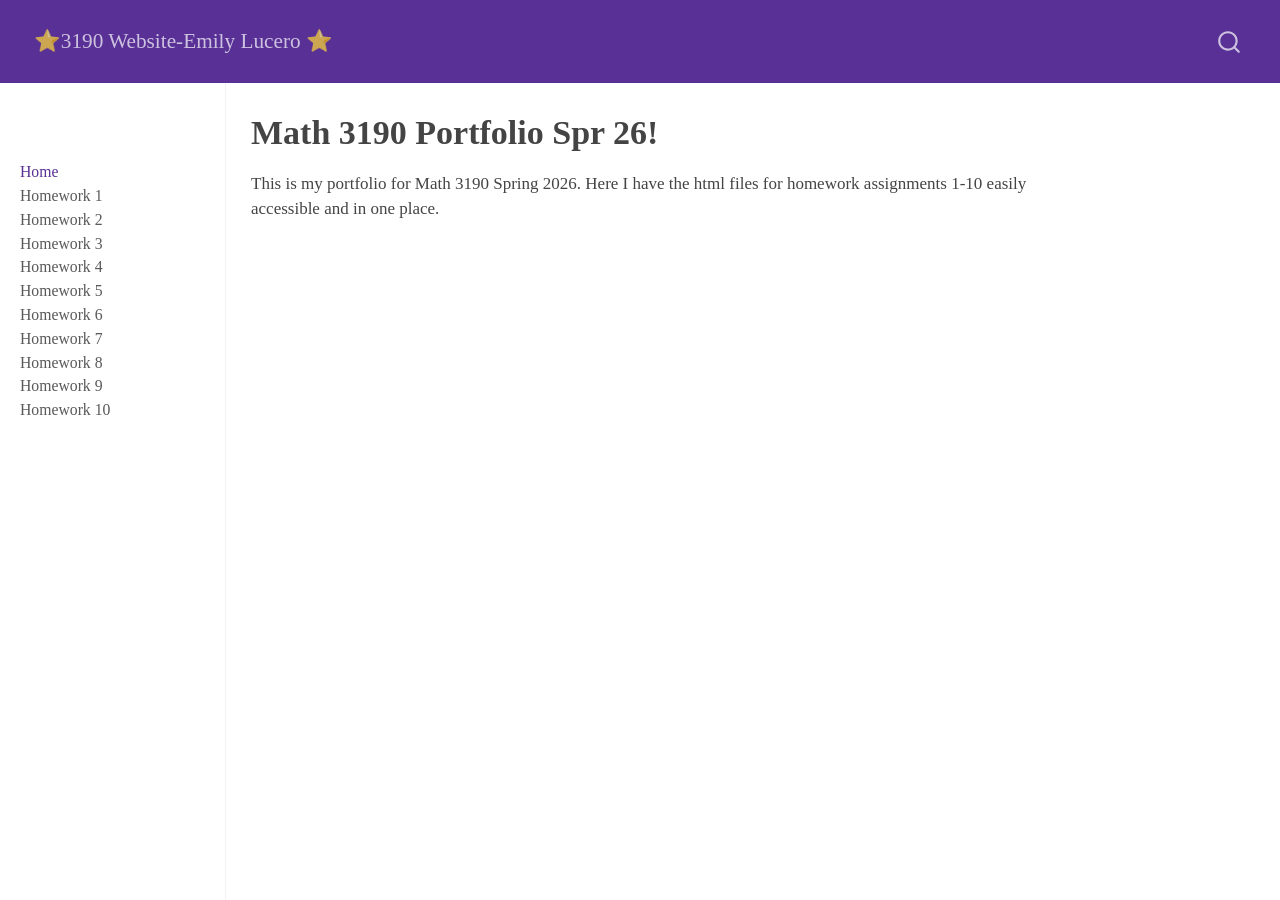
==== commit eb7500ea: "fix" ====
--- a/docs/index.html
+++ b/docs/index.html
@@ -185,6 +185,12 @@
   <div class="sidebar-item-container"> 
   <a href="./Homework/Homework_9.html" class="sidebar-item-text sidebar-link">
  <span class="menu-text">Homework 9</span></a>
+  </div>
+</li>
+        <li class="sidebar-item">
+  <div class="sidebar-item-container"> 
+  <a href="./Homework/Homework_10.html" class="sidebar-item-text sidebar-link">
+ <span class="menu-text">Homework 10</span></a>
   </div>
 </li>
     </ul>
